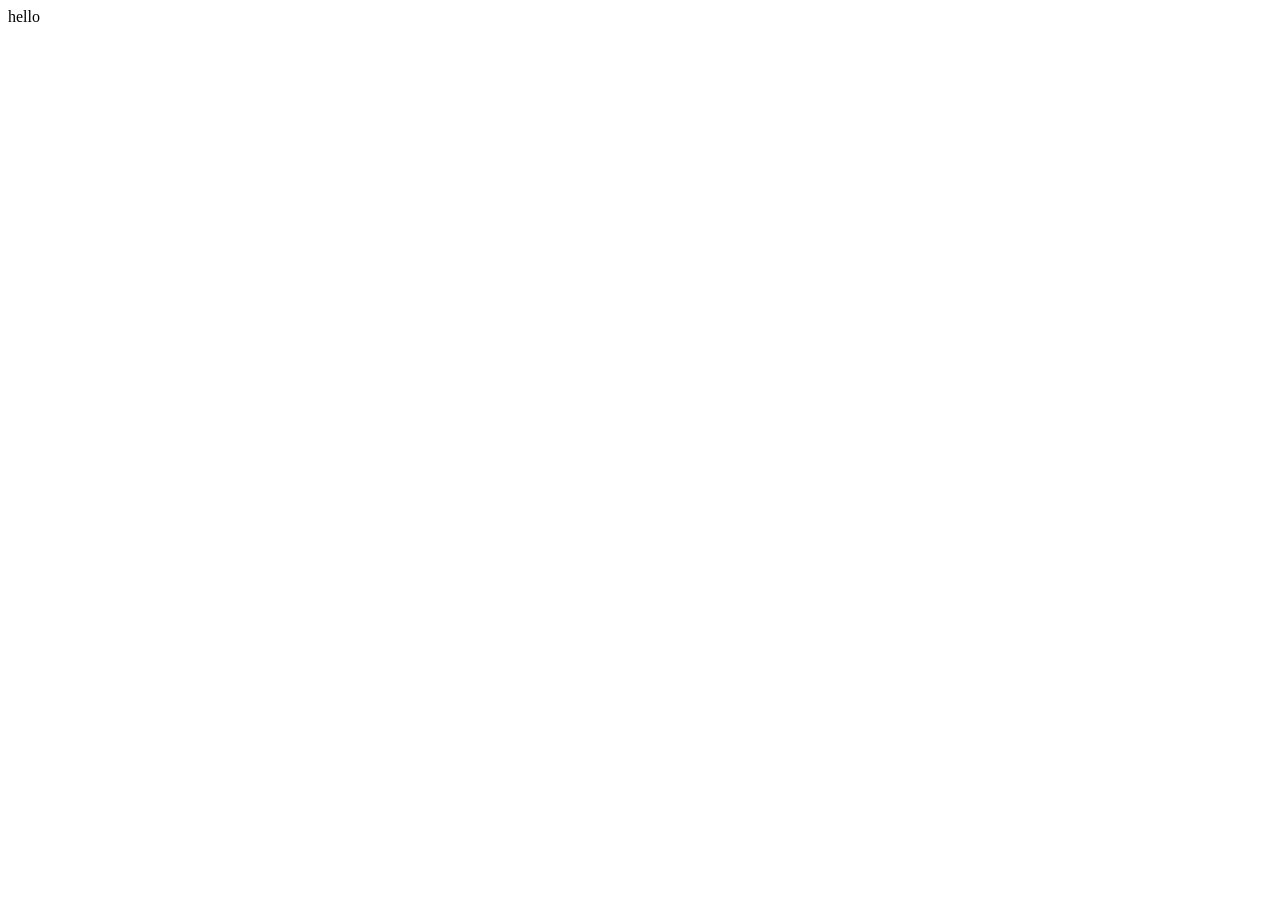
==== frontend/hello.html @ f0b9f6a7 "Add files via upload" ====
<!DOCTYPE html>
<html lang="en">
<head>
    <meta charset="UTF-8">
    <meta name="viewport" content="width=device-width, initial-scale=1.0">
    <title>Document</title>
</head>
<body>
    <div>
        hello
    </div>
</body>
</html>
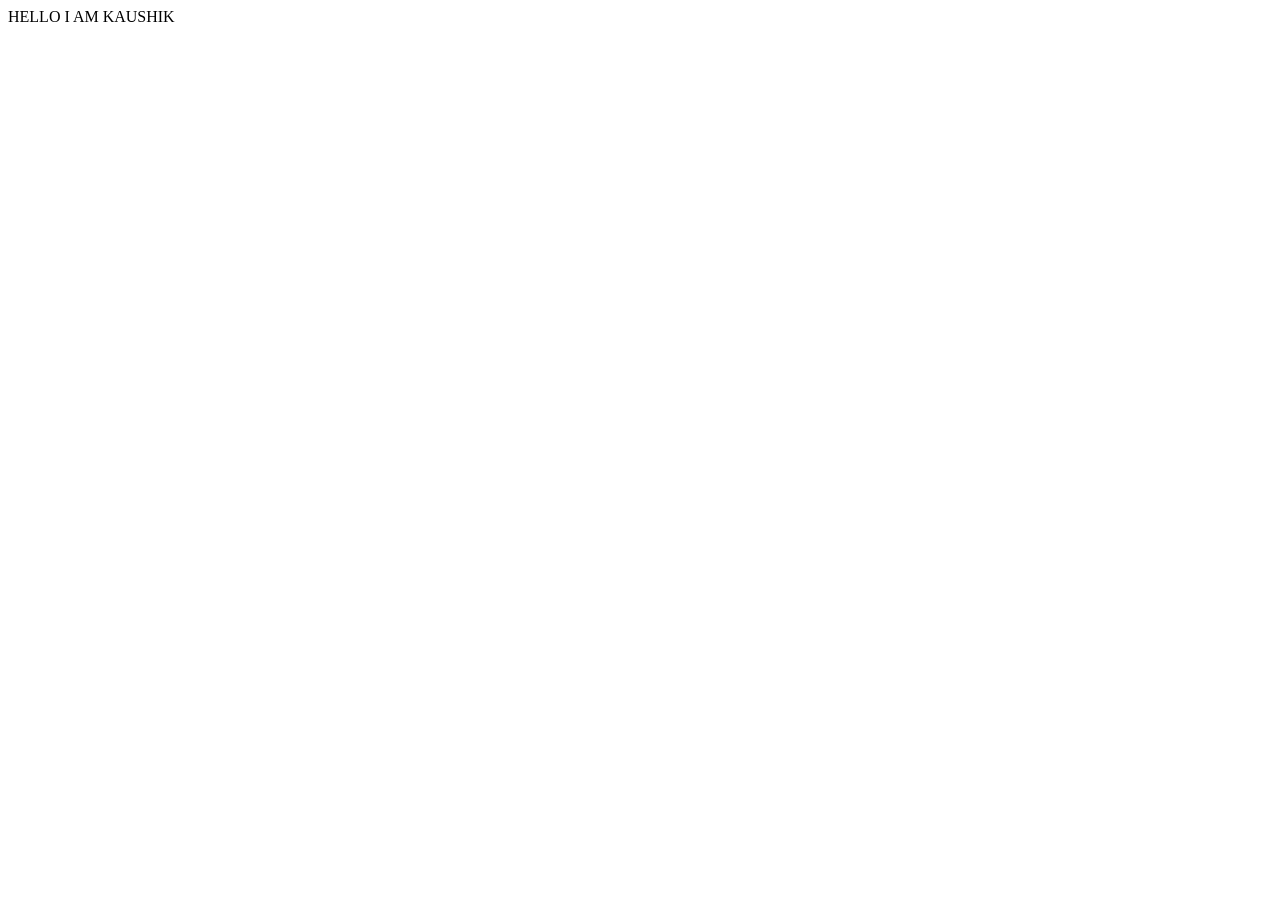
==== commit 4b75eab8: "Change greeting text in hello.html Updated the content of the hello.html file to display a greeting." ====
--- a/frontend/hello.html
+++ b/frontend/hello.html
@@ -7,7 +7,7 @@
 </head>
 <body>
     <div>
-        hello
+       HELLO I AM KAUSHIK
     </div>
 </body>
-</html>+</html>
